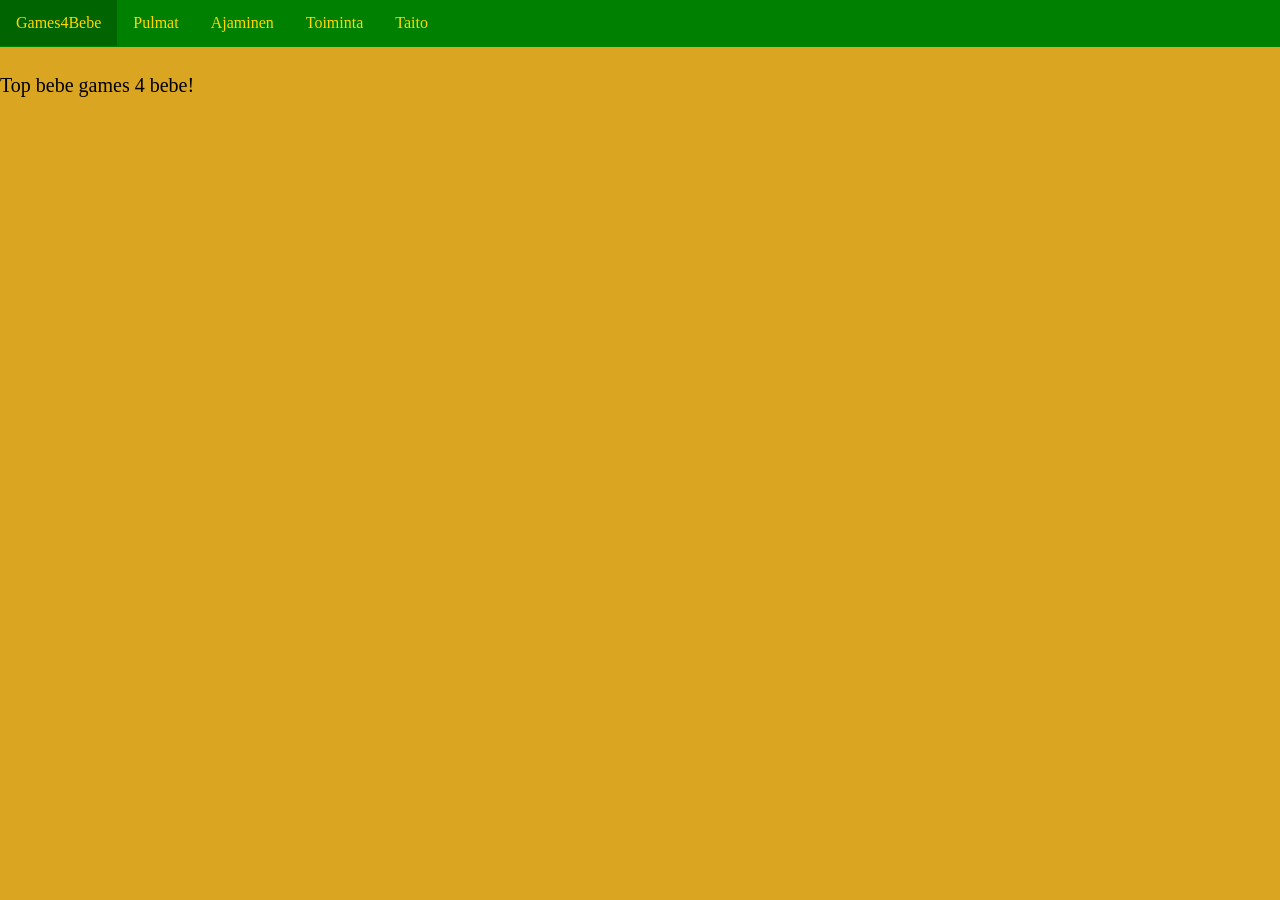
==== index.html @ 2c6dbc7f "Update index.html" ====
<html>
<head>
<link rel="stylesheet" href="tyyli.css">
</head>
<body>

<ul>
  <li><a class="active" href="index.html">Games4Bebe</a></li>
  <li><a href="pulmapelit.html">Pulmat</a></li>
  <li><a href="ajopelit.html">Ajaminen</a></li>
  <li><a href="toimintapelit.html">Toiminta</a></li>
  <li><a href="taitopelit.html">Taito</a></li>
</ul>
  
<h1>Games4Bebe</h1>

<p>Top bebe games 4 bebe!</p>
  
</body>
</html>
---- tyyli.css ----
body {
  background-color: goldenrod;
  margin: 0;
}
ul {
  list-style-type: none;
  margin: 0;
  padding: 0;
  overflow: hidden;
  background-color: green;
  position: fixed;
  top: 0;
  width: 100%;
}
ul li {
  float: left;
}
ul li a {
  display: block;
  color: gold;
  text-align: center;
  padding: 14px 16px;
  text-decoration: none;
}
ul li a:hover:not(.active) {
  background-color: forestgreen;
}
ul li a.active {
  background-color: darkgreen;
}
h1 {
  color: goldenrod;
  background-color: green;
  font-family: "Palatino Linotype", serif;
  font-size: 40px;
  text-align: left;
}
p {
  font-family: "Palatino Linotype", serif;
  font-size: 20px;
}
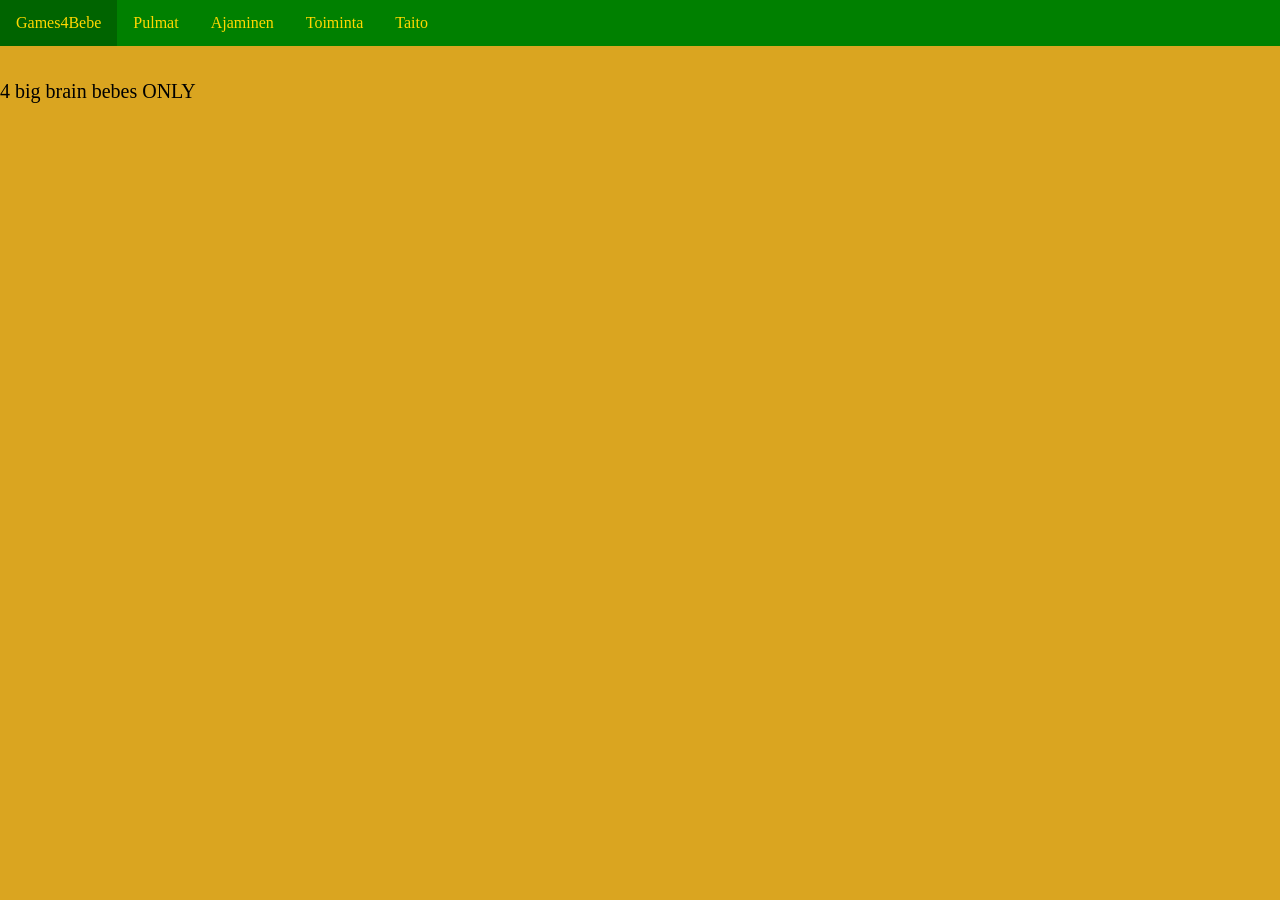
==== commit adc9c669: "Update index.html" ====
--- a/index.html
+++ b/index.html
@@ -12,9 +12,9 @@
   <li><a href="taitopelit.html">Taito</a></li>
 </ul>
   
-<h1>Games4Bebe</h1>
+<h2>Pulmapelit</h1>
 
-<p>Top bebe games 4 bebe!</p>
+<p>4 big brain bebes ONLY</p>
   
 </body>
 </html>
--- a/tyyli.css
+++ b/tyyli.css
@@ -28,12 +28,12 @@
 ul li a.active {
   background-color: darkgreen;
 }
-h1 {
+h2 {
   color: goldenrod;
-  background-color: green;
   font-family: "Palatino Linotype", serif;
   font-size: 40px;
   text-align: left;
+  margin: 10 px;
 }
 p {
   font-family: "Palatino Linotype", serif;
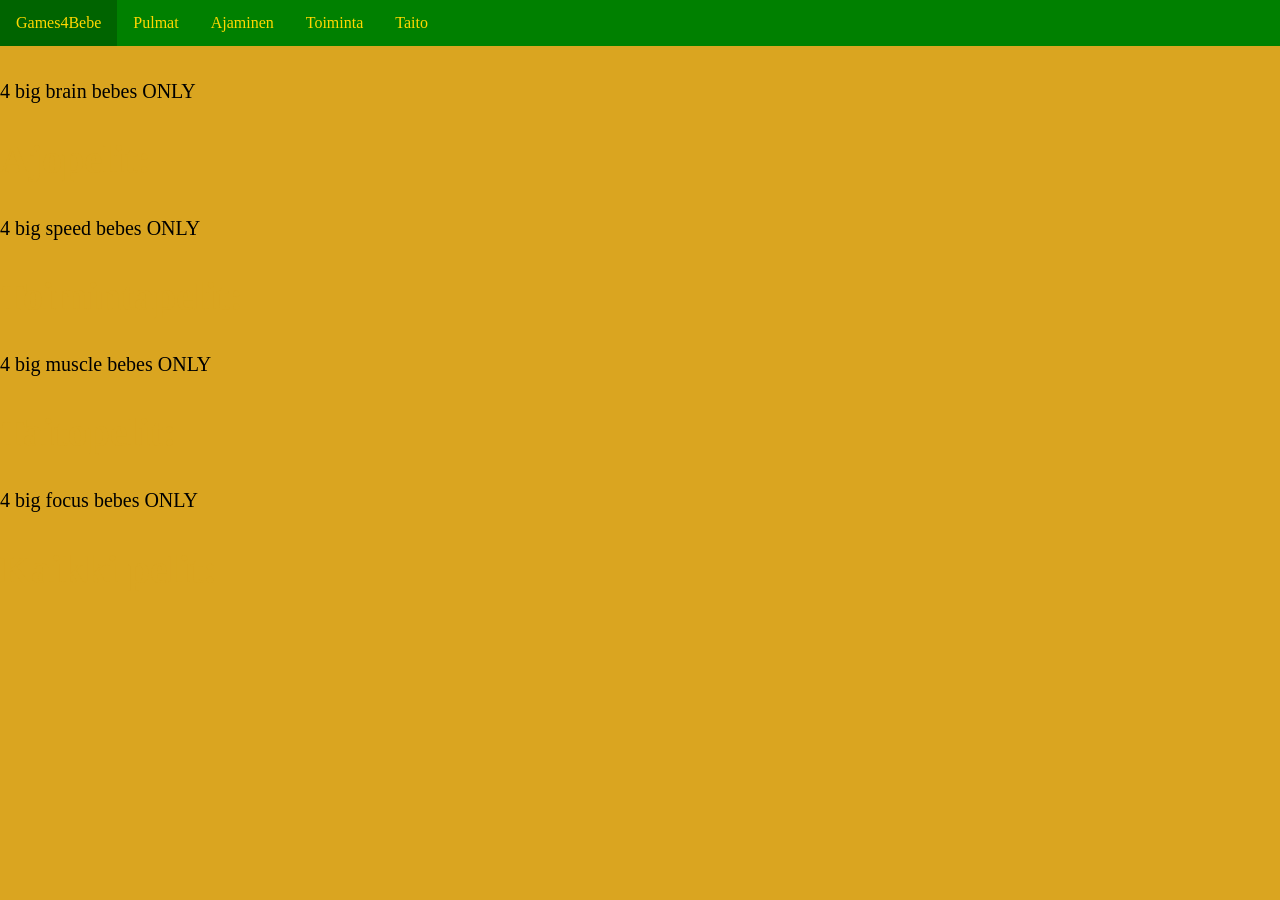
==== commit e52f63d2: "Update index.html" ====
--- a/index.html
+++ b/index.html
@@ -12,9 +12,15 @@
   <li><a href="taitopelit.html">Taito</a></li>
 </ul>
   
-<h2>Pulmapelit</h1>
-
+<h2>Pulmapelit:</h2>
 <p>4 big brain bebes ONLY</p>
+<h2>Ajopelit:</h2>
+<p>4 big speed bebes ONLY</p>
+<h2>Toimintapelit:</h2>
+<p>4 big muscle bebes ONLY</p>
+<h2>Taitopelit:</h2>
+<p>4 big focus bebes ONLY</p>
+<h2>Kaikki pelit:</h2>
   
 </body>
 </html>
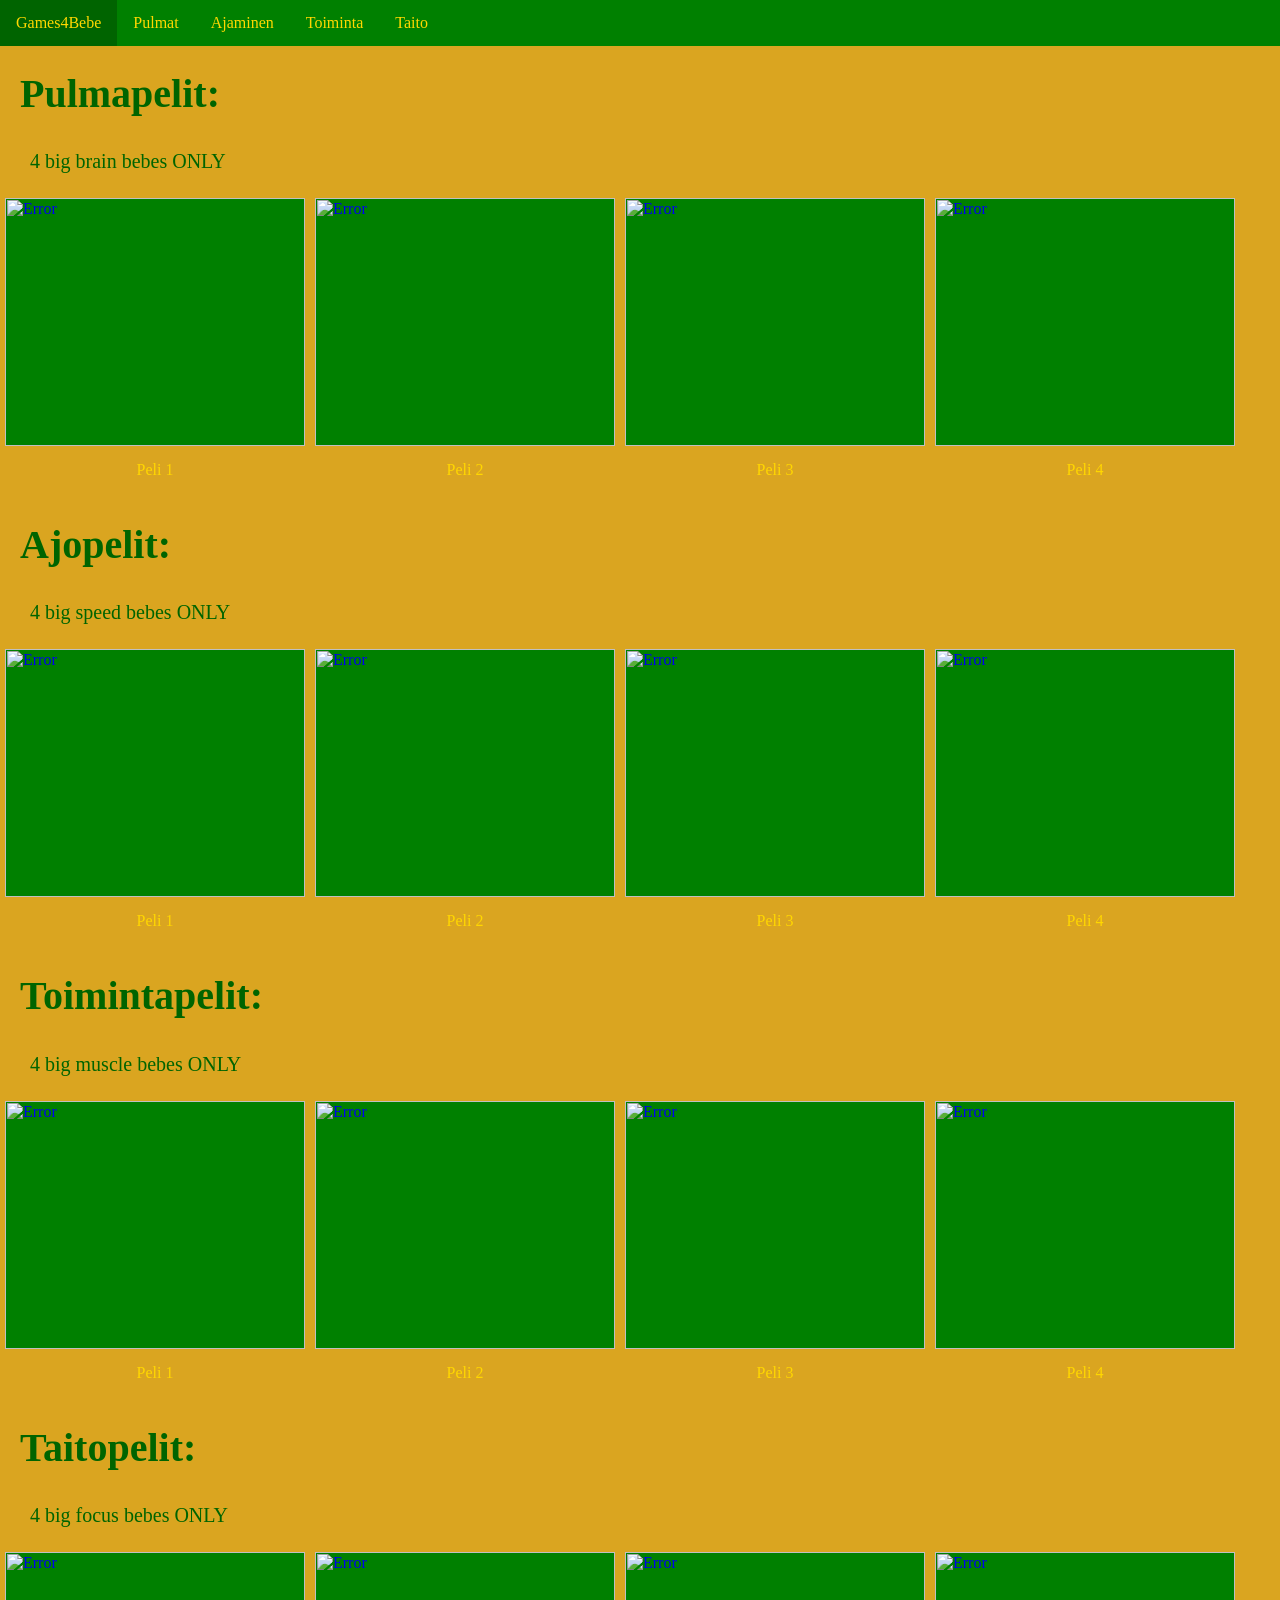
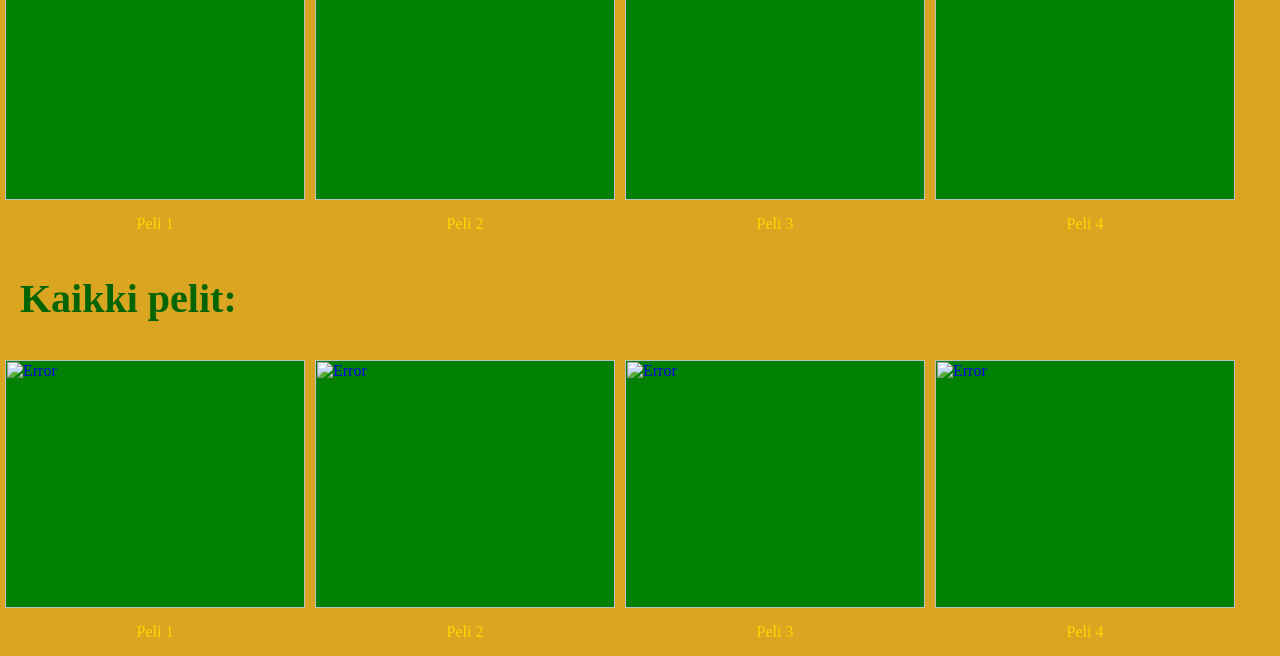
==== commit 267ddcb1: "Update index.html" ====
--- a/index.html
+++ b/index.html
@@ -14,13 +14,147 @@
   
 <h2>Pulmapelit:</h2>
 <p>4 big brain bebes ONLY</p>
+<div class="gallery">
+<div class="gallery-item">
+  <a target="_blank" href="img_5terre.jpg">
+    <img src="img_5terre.jpg" alt="Error" width="600" height="400">
+  </a>
+  <div class="desc">Peli 1</div>
+</div>
+<div class="gallery-item">
+  <a target="_blank" href="img_forest.jpg">
+    <img src="img_forest.jpg" alt="Error" width="600" height="400">
+  </a>
+  <div class="desc">Peli 2</div>
+</div>
+<div class="gallery-item">
+  <a target="_blank" href="img_lights.jpg">
+    <img src="img_lights.jpg" alt="Error" width="600" height="400">
+  </a>
+  <div class="desc">Peli 3</div>
+</div>
+<div class="gallery-item">
+  <a target="_blank" href="img_mountains.jpg">
+    <img src="img_mountains.jpg" alt="Error" width="600" height="400">
+  </a>
+  <div class="desc">Peli 4</div>
+</div>
+</div>
+
 <h2>Ajopelit:</h2>
 <p>4 big speed bebes ONLY</p>
+<div class="gallery">
+<div class="gallery-item">
+  <a target="_blank" href="img_5terre.jpg">
+    <img src="img_5terre.jpg" alt="Error" width="600" height="400">
+  </a>
+  <div class="desc">Peli 1</div>
+</div>
+<div class="gallery-item">
+  <a target="_blank" href="img_forest.jpg">
+    <img src="img_forest.jpg" alt="Error" width="600" height="400">
+  </a>
+  <div class="desc">Peli 2</div>
+</div>
+<div class="gallery-item">
+  <a target="_blank" href="img_lights.jpg">
+    <img src="img_lights.jpg" alt="Error" width="600" height="400">
+  </a>
+  <div class="desc">Peli 3</div>
+</div>
+<div class="gallery-item">
+  <a target="_blank" href="img_mountains.jpg">
+    <img src="img_mountains.jpg" alt="Error" width="600" height="400">
+  </a>
+  <div class="desc">Peli 4</div>
+</div>
+</div>
+  
 <h2>Toimintapelit:</h2>
 <p>4 big muscle bebes ONLY</p>
+<div class="gallery">
+<div class="gallery-item">
+  <a target="_blank" href="img_5terre.jpg">
+    <img src="img_5terre.jpg" alt="Error" width="600" height="400">
+  </a>
+  <div class="desc">Peli 1</div>
+</div>
+<div class="gallery-item">
+  <a target="_blank" href="img_forest.jpg">
+    <img src="img_forest.jpg" alt="Error" width="600" height="400">
+  </a>
+  <div class="desc">Peli 2</div>
+</div>
+<div class="gallery-item">
+  <a target="_blank" href="img_lights.jpg">
+    <img src="img_lights.jpg" alt="Error" width="600" height="400">
+  </a>
+  <div class="desc">Peli 3</div>
+</div>
+<div class="gallery-item">
+  <a target="_blank" href="img_mountains.jpg">
+    <img src="img_mountains.jpg" alt="Error" width="600" height="400">
+  </a>
+  <div class="desc">Peli 4</div>
+</div>
+</div>
+  
 <h2>Taitopelit:</h2>
 <p>4 big focus bebes ONLY</p>
+<div class="gallery">
+<div class="gallery-item">
+  <a target="_blank" href="img_5terre.jpg">
+    <img src="img_5terre.jpg" alt="Error" width="600" height="400">
+  </a>
+  <div class="desc">Peli 1</div>
+</div>
+<div class="gallery-item">
+  <a target="_blank" href="img_forest.jpg">
+    <img src="img_forest.jpg" alt="Error" width="600" height="400">
+  </a>
+  <div class="desc">Peli 2</div>
+</div>
+<div class="gallery-item">
+  <a target="_blank" href="img_lights.jpg">
+    <img src="img_lights.jpg" alt="Error" width="600" height="400">
+  </a>
+  <div class="desc">Peli 3</div>
+</div>
+<div class="gallery-item">
+  <a target="_blank" href="img_mountains.jpg">
+    <img src="img_mountains.jpg" alt="Error" width="600" height="400">
+  </a>
+  <div class="desc">Peli 4</div>
+</div>
+</div>
+  
 <h2>Kaikki pelit:</h2>
+<div class="gallery">
+<div class="gallery-item">
+  <a target="_blank" href="img_5terre.jpg">
+    <img src="img_5terre.jpg" alt="Error" width="600" height="400">
+  </a>
+  <div class="desc">Peli 1</div>
+</div>
+<div class="gallery-item">
+  <a target="_blank" href="img_forest.jpg">
+    <img src="img_forest.jpg" alt="Error" width="600" height="400">
+  </a>
+  <div class="desc">Peli 2</div>
+</div>
+<div class="gallery-item">
+  <a target="_blank" href="img_lights.jpg">
+    <img src="img_lights.jpg" alt="Error" width="600" height="400">
+  </a>
+  <div class="desc">Peli 3</div>
+</div>
+<div class="gallery-item">
+  <a target="_blank" href="img_mountains.jpg">
+    <img src="img_mountains.jpg" alt="Error" width="600" height="400">
+  </a>
+  <div class="desc">Peli 4</div>
+</div>
+</div>
   
 </body>
 </html>
--- a/tyyli.css
+++ b/tyyli.css
@@ -1,7 +1,12 @@
+* {
+  box-sizing: border-box;
+}
+
 body {
   background-color: goldenrod;
   margin: 0;
 }
+
 ul {
   list-style-type: none;
   margin: 0;
@@ -28,14 +33,55 @@
 ul li a.active {
   background-color: darkgreen;
 }
+
 h2 {
-  color: goldenrod;
   font-family: "Palatino Linotype", serif;
+  color: darkgreen;
   font-size: 40px;
   text-align: left;
-  margin: 10 px;
+  margin-top: 70px;
+  margin-left: 20px;
 }
+
 p {
   font-family: "Palatino Linotype", serif;
+  color: darkgreen;
   font-size: 20px;
+  margin-left: 30px;
 }
+  
+div.gallery {
+  display: flex;
+  flex-wrap: wrap;
+  justify-content: flex-start;
+}
+div.gallery-item {
+  margin: 5px;
+  background-color: green;
+  color: gold;
+  width: calc(25% - 20px);
+}
+div.gallery-item:hover {
+  border: 3px solid;
+  border-color: gold;
+  background-color: forestgreen;
+}
+div.gallery-item img {
+  width: 100%;
+  height: auto;
+}
+div.gallery-item div.desc {
+  padding: 15px;
+  text-align: center;
+}
+@media only screen and (max-width: 768px) {
+  div.gallery-item {
+    width: calc(50% - 20px);
+  }
+}
+@media only screen and (max-width: 480px) {
+  div.gallery-item {
+    width: calc(100% - 20px);
+  }
+}
+}
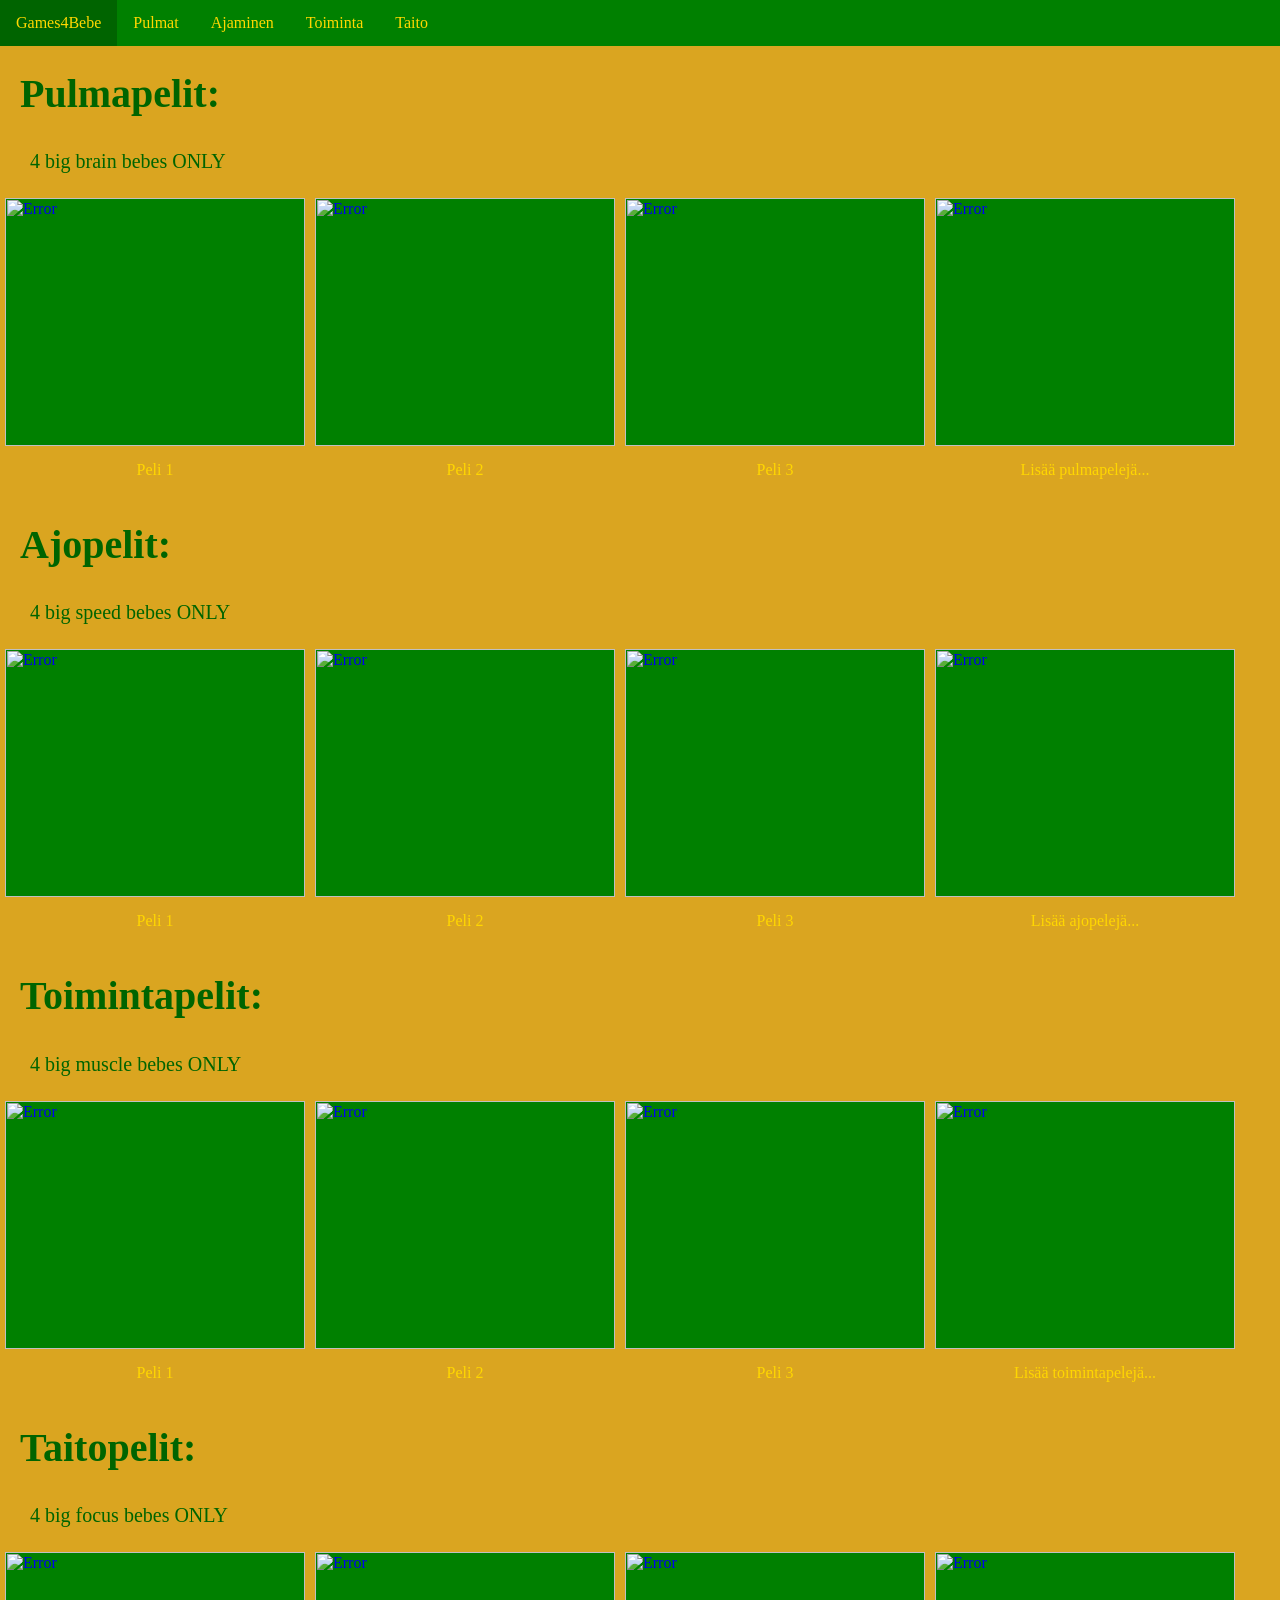
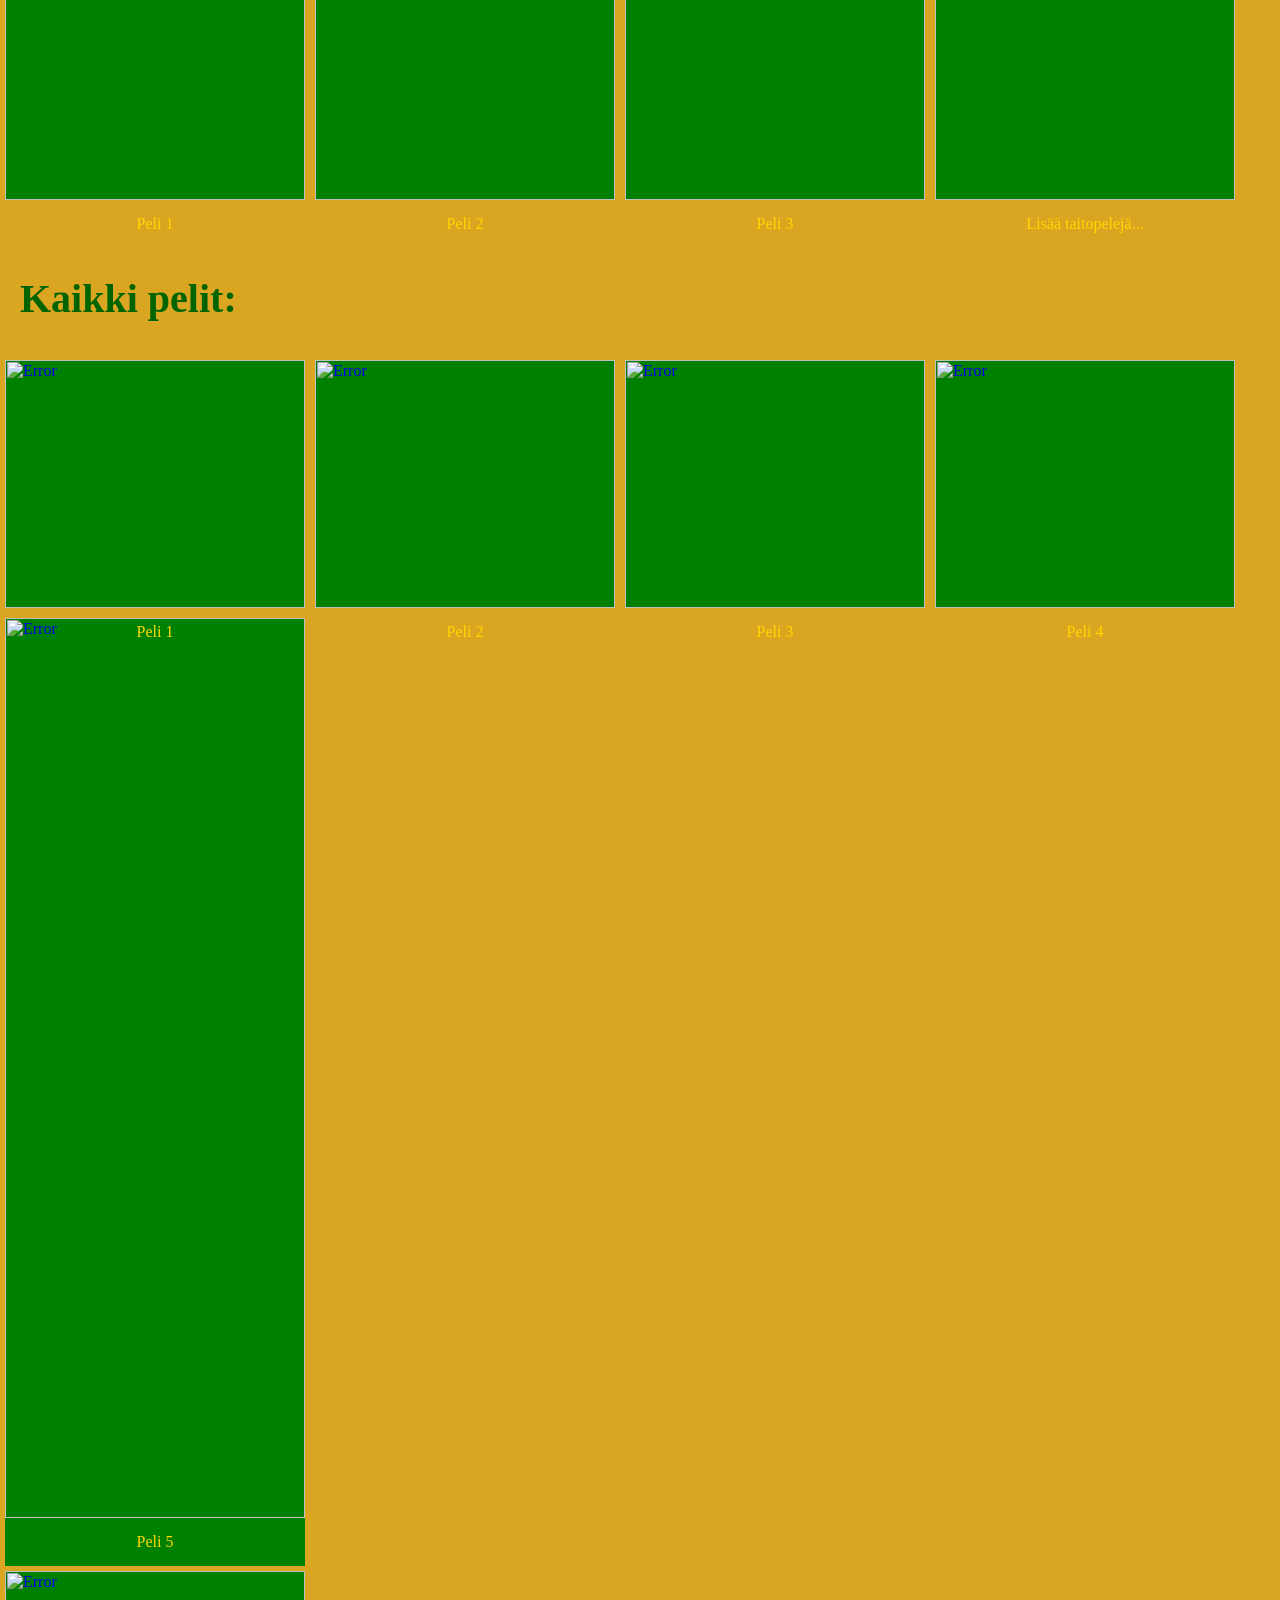
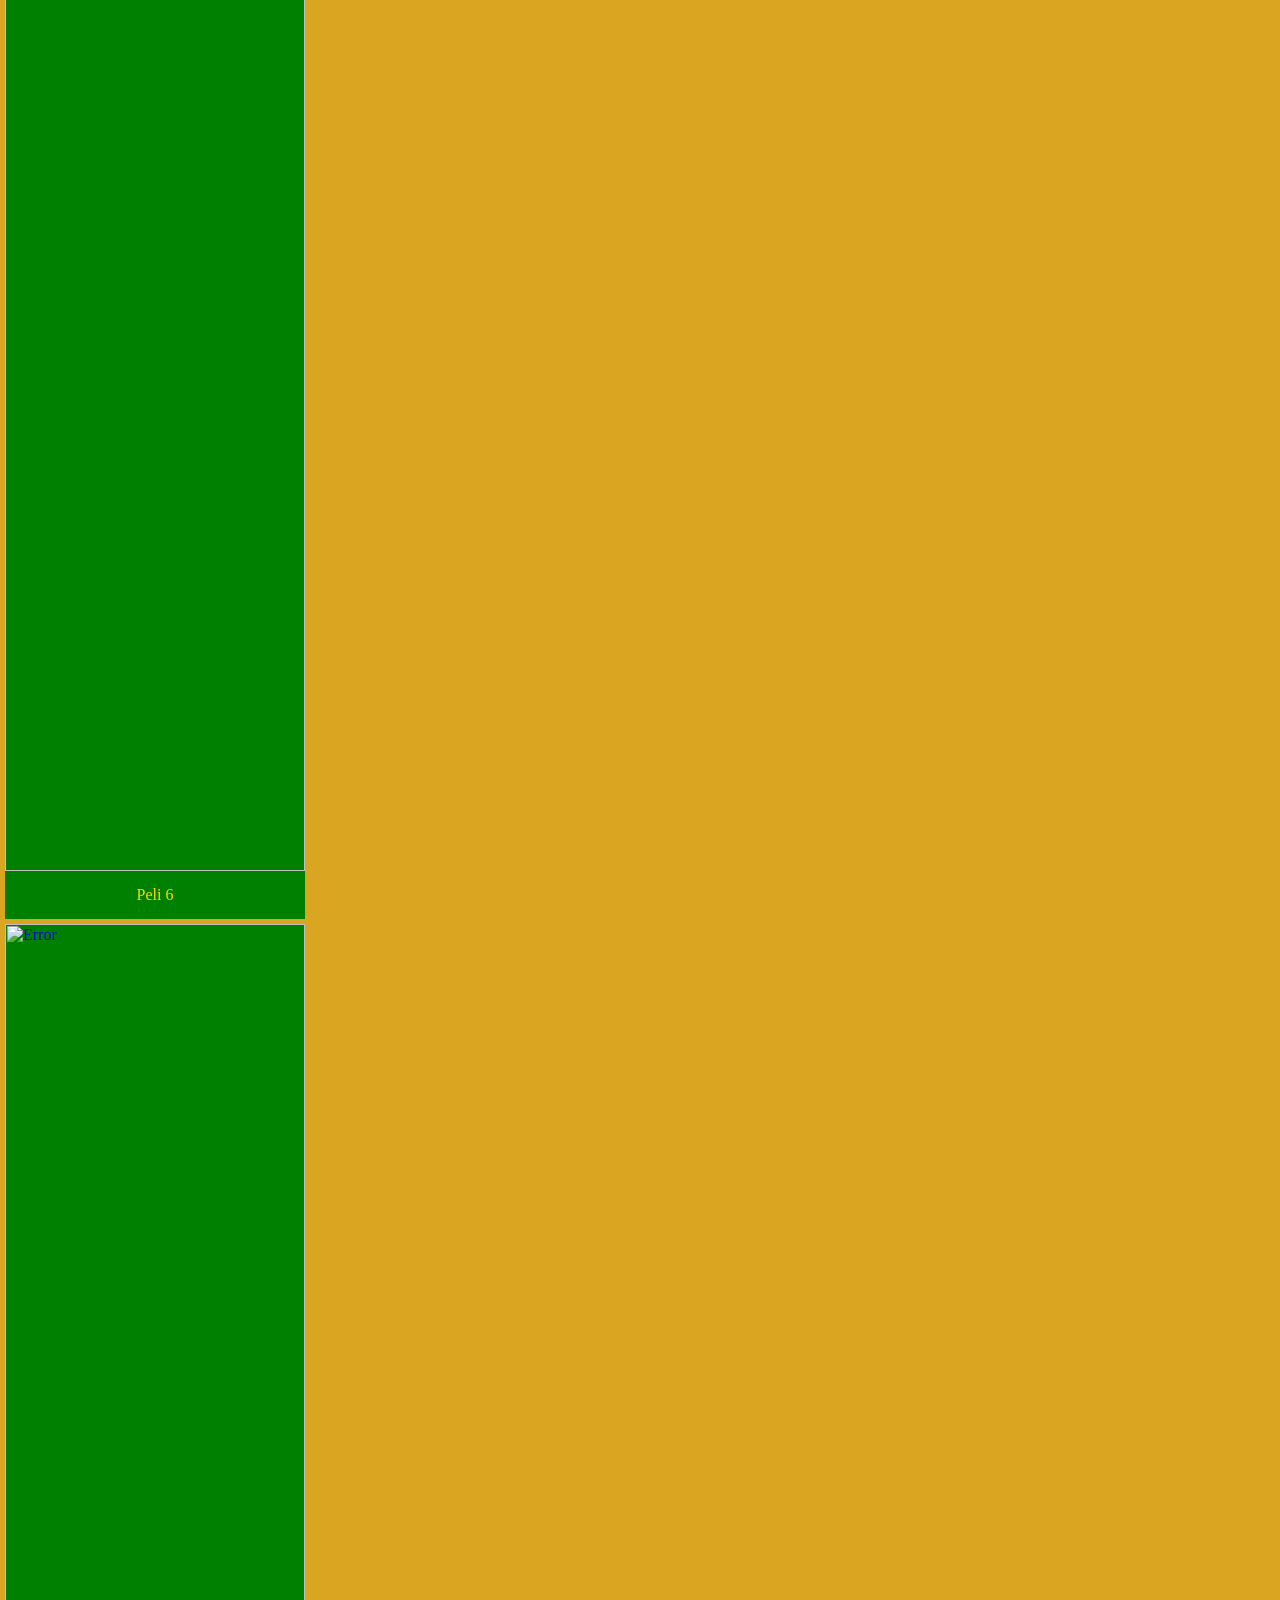
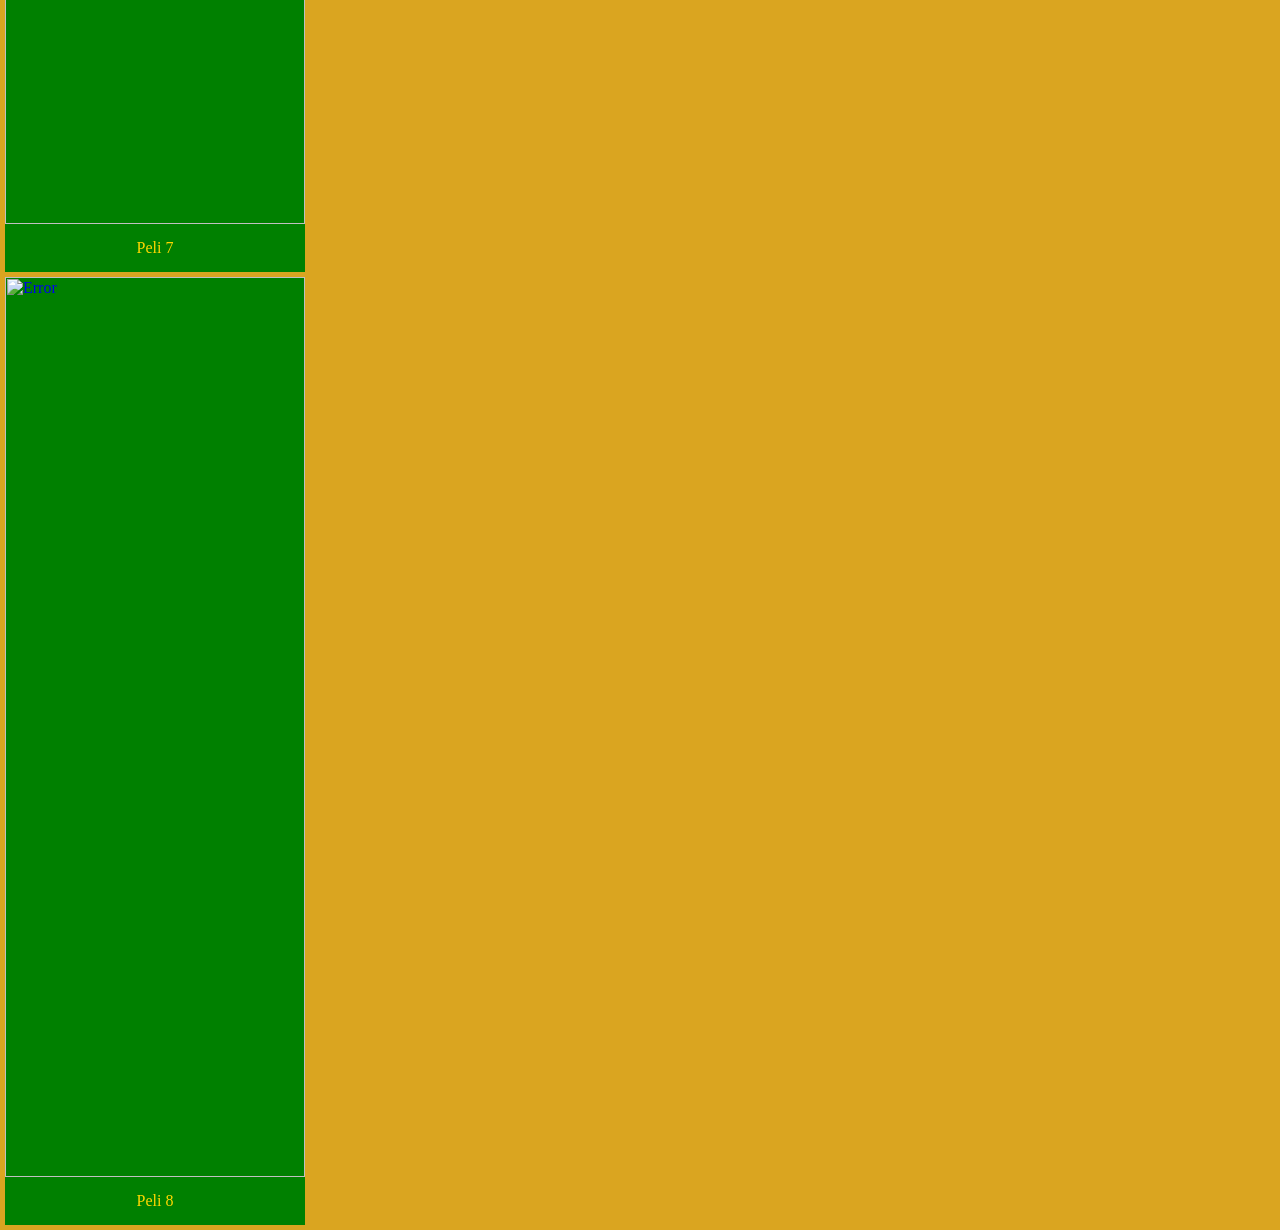
==== commit f954e500: "Update index.html" ====
--- a/index.html
+++ b/index.html
@@ -34,10 +34,10 @@
   <div class="desc">Peli 3</div>
 </div>
 <div class="gallery-item">
-  <a target="_blank" href="img_mountains.jpg">
+  <a target="_blank" href="pulmapelit.html">
     <img src="img_mountains.jpg" alt="Error" width="600" height="400">
   </a>
-  <div class="desc">Peli 4</div>
+  <div class="desc">Lisää pulmapelejä...</div>
 </div>
 </div>
 
@@ -63,10 +63,10 @@
   <div class="desc">Peli 3</div>
 </div>
 <div class="gallery-item">
-  <a target="_blank" href="img_mountains.jpg">
+  <a target="_blank" href="ajopelit.html">
     <img src="img_mountains.jpg" alt="Error" width="600" height="400">
   </a>
-  <div class="desc">Peli 4</div>
+  <div class="desc">Lisää ajopelejä...</div>
 </div>
 </div>
   
@@ -92,10 +92,10 @@
   <div class="desc">Peli 3</div>
 </div>
 <div class="gallery-item">
-  <a target="_blank" href="img_mountains.jpg">
+  <a target="_blank" href="toimintapelit.html">
     <img src="img_mountains.jpg" alt="Error" width="600" height="400">
   </a>
-  <div class="desc">Peli 4</div>
+  <div class="desc">Lisää toimintapelejä...</div>
 </div>
 </div>
   
@@ -121,10 +121,10 @@
   <div class="desc">Peli 3</div>
 </div>
 <div class="gallery-item">
-  <a target="_blank" href="img_mountains.jpg">
+  <a target="_blank" href="taitopelit.html">
     <img src="img_mountains.jpg" alt="Error" width="600" height="400">
   </a>
-  <div class="desc">Peli 4</div>
+  <div class="desc">Lisää taitopelejä...</div>
 </div>
 </div>
   
@@ -155,6 +155,30 @@
   <div class="desc">Peli 4</div>
 </div>
 </div>
+<div class="gallery-item">
+  <a target="_blank" href="img_forest.jpg">
+    <img src="img_forest.jpg" alt="Error" width="600" height="400">
+  </a>
+  <div class="desc">Peli 5</div>
+</div>
+<div class="gallery-item">
+  <a target="_blank" href="img_forest.jpg">
+    <img src="img_forest.jpg" alt="Error" width="600" height="400">
+  </a>
+  <div class="desc">Peli 6</div>
+</div>
+<div class="gallery-item">
+  <a target="_blank" href="img_forest.jpg">
+    <img src="img_forest.jpg" alt="Error" width="600" height="400">
+  </a>
+  <div class="desc">Peli 7</div>
+</div>
+<div class="gallery-item">
+  <a target="_blank" href="img_forest.jpg">
+    <img src="img_forest.jpg" alt="Error" width="600" height="400">
+  </a>
+  <div class="desc">Peli 8</div>
+</div>
   
 </body>
 </html>
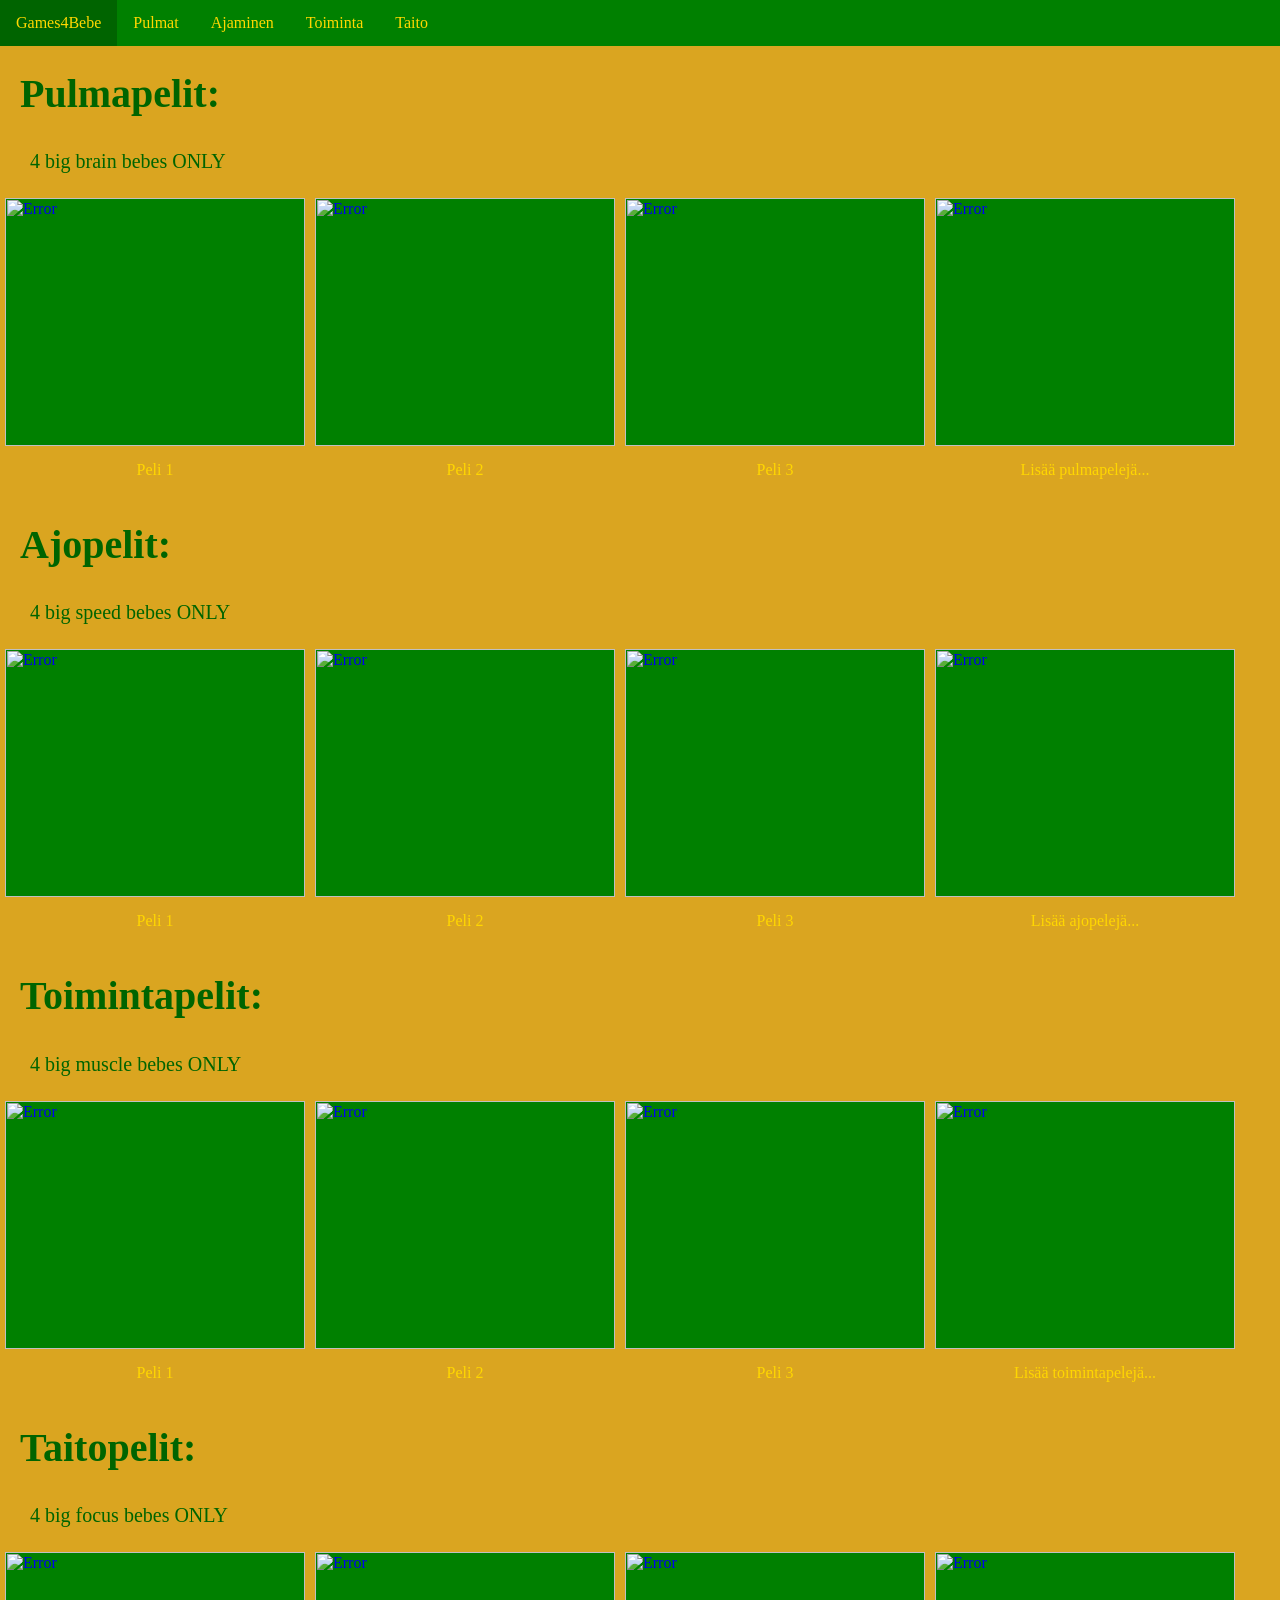
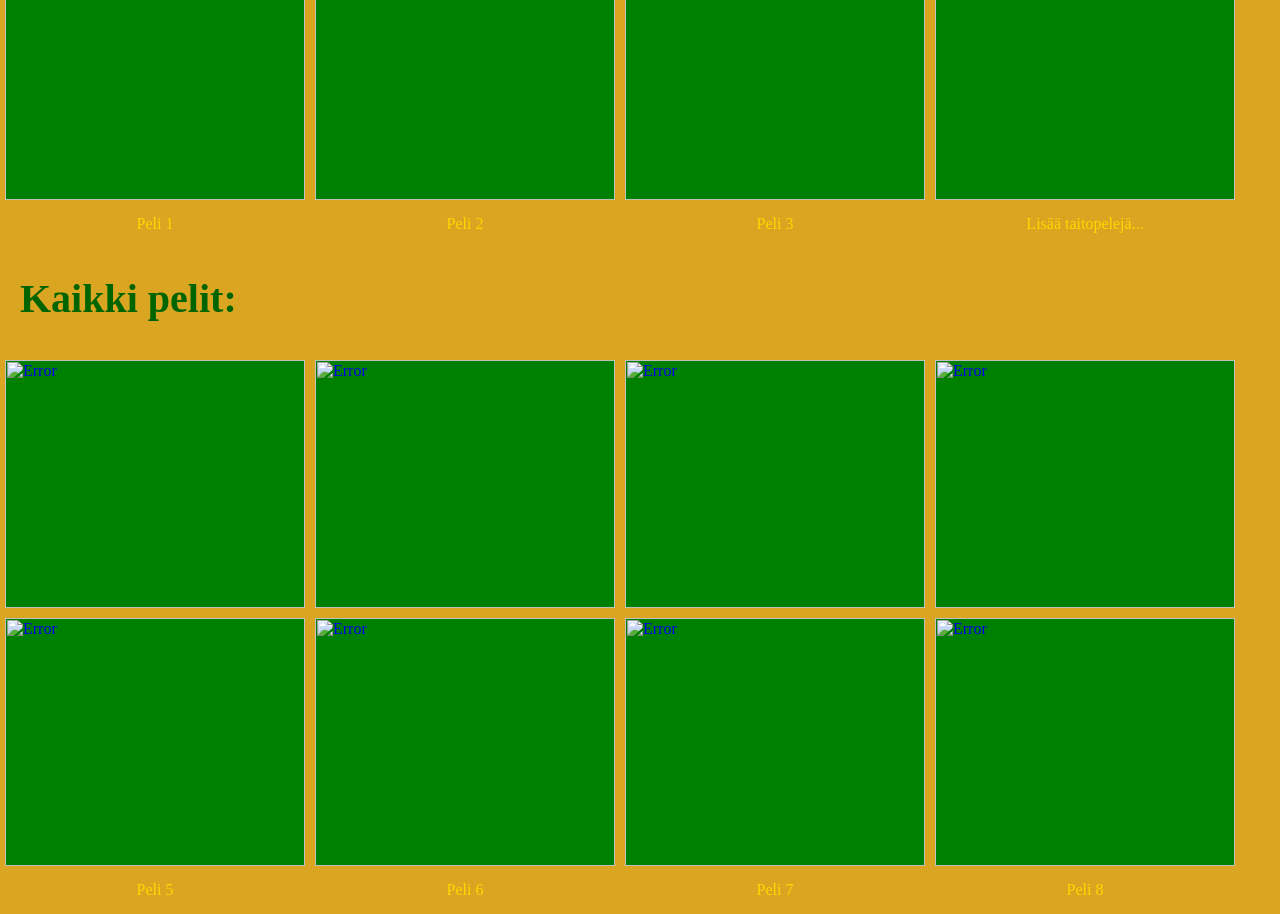
==== commit 3acd5ed0: "Update index.html" ====
--- a/index.html
+++ b/index.html
@@ -16,25 +16,25 @@
 <p>4 big brain bebes ONLY</p>
 <div class="gallery">
 <div class="gallery-item">
-  <a target="_blank" href="img_5terre.jpg">
+  <a href="img_5terre.jpg">
     <img src="img_5terre.jpg" alt="Error" width="600" height="400">
   </a>
   <div class="desc">Peli 1</div>
 </div>
 <div class="gallery-item">
-  <a target="_blank" href="img_forest.jpg">
+  <a href="img_forest.jpg">
     <img src="img_forest.jpg" alt="Error" width="600" height="400">
   </a>
   <div class="desc">Peli 2</div>
 </div>
 <div class="gallery-item">
-  <a target="_blank" href="img_lights.jpg">
+  <a href="img_lights.jpg">
     <img src="img_lights.jpg" alt="Error" width="600" height="400">
   </a>
   <div class="desc">Peli 3</div>
 </div>
 <div class="gallery-item">
-  <a target="_blank" href="pulmapelit.html">
+  <a href="pulmapelit.html">
     <img src="img_mountains.jpg" alt="Error" width="600" height="400">
   </a>
   <div class="desc">Lisää pulmapelejä...</div>
@@ -45,25 +45,25 @@
 <p>4 big speed bebes ONLY</p>
 <div class="gallery">
 <div class="gallery-item">
-  <a target="_blank" href="img_5terre.jpg">
+  <a href="img_5terre.jpg">
     <img src="img_5terre.jpg" alt="Error" width="600" height="400">
   </a>
   <div class="desc">Peli 1</div>
 </div>
 <div class="gallery-item">
-  <a target="_blank" href="img_forest.jpg">
+  <a href="img_forest.jpg">
     <img src="img_forest.jpg" alt="Error" width="600" height="400">
   </a>
   <div class="desc">Peli 2</div>
 </div>
 <div class="gallery-item">
-  <a target="_blank" href="img_lights.jpg">
+  <a href="img_lights.jpg">
     <img src="img_lights.jpg" alt="Error" width="600" height="400">
   </a>
   <div class="desc">Peli 3</div>
 </div>
 <div class="gallery-item">
-  <a target="_blank" href="ajopelit.html">
+  <a href="ajopelit.html">
     <img src="img_mountains.jpg" alt="Error" width="600" height="400">
   </a>
   <div class="desc">Lisää ajopelejä...</div>
@@ -74,25 +74,25 @@
 <p>4 big muscle bebes ONLY</p>
 <div class="gallery">
 <div class="gallery-item">
-  <a target="_blank" href="img_5terre.jpg">
+  <a href="img_5terre.jpg">
     <img src="img_5terre.jpg" alt="Error" width="600" height="400">
   </a>
   <div class="desc">Peli 1</div>
 </div>
 <div class="gallery-item">
-  <a target="_blank" href="img_forest.jpg">
+  <a href="img_forest.jpg">
     <img src="img_forest.jpg" alt="Error" width="600" height="400">
   </a>
   <div class="desc">Peli 2</div>
 </div>
 <div class="gallery-item">
-  <a target="_blank" href="img_lights.jpg">
+  <a href="img_lights.jpg">
     <img src="img_lights.jpg" alt="Error" width="600" height="400">
   </a>
   <div class="desc">Peli 3</div>
 </div>
 <div class="gallery-item">
-  <a target="_blank" href="toimintapelit.html">
+  <a href="toimintapelit.html">
     <img src="img_mountains.jpg" alt="Error" width="600" height="400">
   </a>
   <div class="desc">Lisää toimintapelejä...</div>
@@ -103,25 +103,25 @@
 <p>4 big focus bebes ONLY</p>
 <div class="gallery">
 <div class="gallery-item">
-  <a target="_blank" href="img_5terre.jpg">
+  <a href="img_5terre.jpg">
     <img src="img_5terre.jpg" alt="Error" width="600" height="400">
   </a>
   <div class="desc">Peli 1</div>
 </div>
 <div class="gallery-item">
-  <a target="_blank" href="img_forest.jpg">
+  <a href="img_forest.jpg">
     <img src="img_forest.jpg" alt="Error" width="600" height="400">
   </a>
   <div class="desc">Peli 2</div>
 </div>
 <div class="gallery-item">
-  <a target="_blank" href="img_lights.jpg">
+  <a href="img_lights.jpg">
     <img src="img_lights.jpg" alt="Error" width="600" height="400">
   </a>
   <div class="desc">Peli 3</div>
 </div>
 <div class="gallery-item">
-  <a target="_blank" href="taitopelit.html">
+  <a href="taitopelit.html">
     <img src="img_mountains.jpg" alt="Error" width="600" height="400">
   </a>
   <div class="desc">Lisää taitopelejä...</div>
@@ -131,54 +131,54 @@
 <h2>Kaikki pelit:</h2>
 <div class="gallery">
 <div class="gallery-item">
-  <a target="_blank" href="img_5terre.jpg">
+  <a href="img_5terre.jpg">
     <img src="img_5terre.jpg" alt="Error" width="600" height="400">
   </a>
   <div class="desc">Peli 1</div>
 </div>
 <div class="gallery-item">
-  <a target="_blank" href="img_forest.jpg">
+  <a href="img_forest.jpg">
     <img src="img_forest.jpg" alt="Error" width="600" height="400">
   </a>
   <div class="desc">Peli 2</div>
 </div>
 <div class="gallery-item">
-  <a target="_blank" href="img_lights.jpg">
+  <a href="img_lights.jpg">
     <img src="img_lights.jpg" alt="Error" width="600" height="400">
   </a>
   <div class="desc">Peli 3</div>
 </div>
 <div class="gallery-item">
-  <a target="_blank" href="img_mountains.jpg">
+  <a href="img_mountains.jpg">
     <img src="img_mountains.jpg" alt="Error" width="600" height="400">
   </a>
   <div class="desc">Peli 4</div>
 </div>
-</div>
 <div class="gallery-item">
-  <a target="_blank" href="img_forest.jpg">
+  <a href="img_forest.jpg">
     <img src="img_forest.jpg" alt="Error" width="600" height="400">
   </a>
   <div class="desc">Peli 5</div>
 </div>
 <div class="gallery-item">
-  <a target="_blank" href="img_forest.jpg">
+  <a href="img_forest.jpg">
     <img src="img_forest.jpg" alt="Error" width="600" height="400">
   </a>
   <div class="desc">Peli 6</div>
 </div>
 <div class="gallery-item">
-  <a target="_blank" href="img_forest.jpg">
+  <a href="img_forest.jpg">
     <img src="img_forest.jpg" alt="Error" width="600" height="400">
   </a>
   <div class="desc">Peli 7</div>
 </div>
 <div class="gallery-item">
-  <a target="_blank" href="img_forest.jpg">
+  <a href="img_forest.jpg">
     <img src="img_forest.jpg" alt="Error" width="600" height="400">
   </a>
   <div class="desc">Peli 8</div>
 </div>
+</div>
   
 </body>
 </html>
